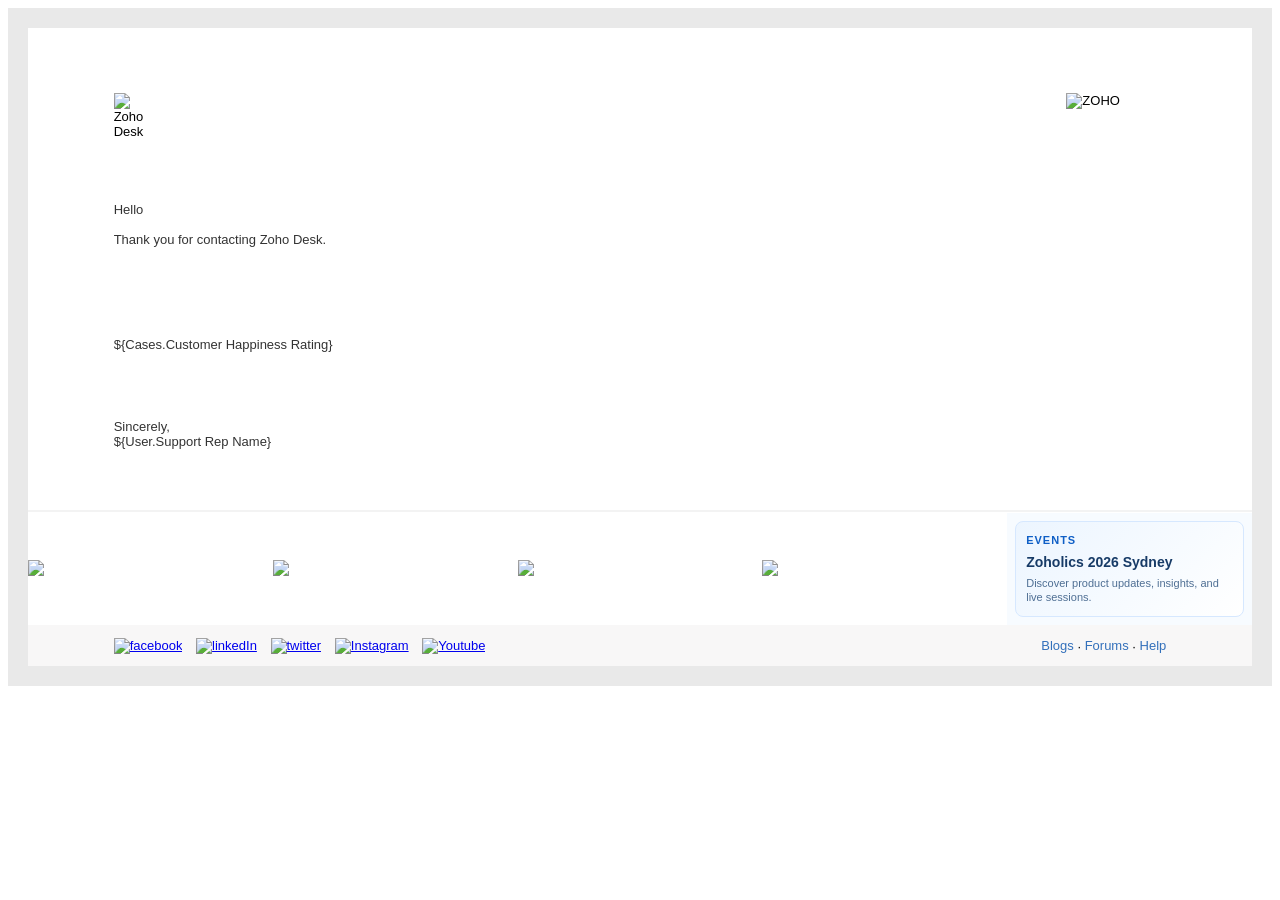
==== index.html @ a670f40c "Refine Events tile style and add index.html for Catalyst preview" ====
<!DOCTYPE html>
<html>

<head>
    <meta charset="UTF-8">

    <meta name="viewport" content="width=device-width, initial-scale=1.0">
    <title>Zoho Desk</title>
    <link rel="stylesheet" href="./page.css">

</head>

<body>
    <table
        style="font-size:13px; font-family: 'lucida grande', 'lucida sans', 'lucida sans unicode', arial, helvetica, verdana, sans-serif"
        bgcolor="#e9e9e9" width="100%" height="1" cellspacing="0" cellpadding="20" border="0">
        <tbody>
            <tr>
                <td>
                    <table bgcolor="#ffffff" width="100%" height="1" cellspacing="0" cellpadding="0" border="0">
                        <tbody>
                            <tr>
                                <td style="padding: 5% 7% 5% 7%; border-bottom:1px solid #f3f3f3">
                                    <div>
                                        <div style="padding: 4px 0;">
                                            <img alt="Zoho Desk"
                                                src="https://desk.zoho.com/support/ImageDisplay?downloadType=uploadedFile&fileName=1771583946835.png&blockId=edbsn5a291a46d034ac44644046f20c0bd0c1b6199541c9c57be0bdcc31da6dd89f99&zgId=edbsn418eb7d9b2dab592a1a833d4333c75fd&mode=view"
                                                width="44" height="44" style="width: 41px; height:44px; max-width: 100%"
                                                align="left">
                                            <img src="https://desk.zoho.com/support/ImageDisplay?downloadType=uploadedFile&fileName=1771583946835.png&blockId=edbsn0f6fa5ddeb5bf3e72d3195290d69d3da7599480fdb98be6c80e0981f7d4edea4&zgId=edbsn418eb7d9b2dab592a1a833d4333c75fd&mode=view"
                                                width="100" height="45"
                                                style="width: 100px; height:45px; max-width: 100%;" alt="ZOHO"
                                                align="right">
                                            <div style="clear: both;"><br></div>
                                        </div>
                                        <div style="color: rgb(51, 51, 51); width: 90%">
                                            <div><br></div>
                                            <div><br></div>
                                            <div><br></div>
                                            <div>Hello</div>
                                            <div><br></div>
                                            <div>Thank you for contacting Zoho Desk.</div>
                                            <div><br></div>
                                            <div><br></div>
                                            <div><br></div>
                                            <div><br></div>
                                            <div><br></div>
                                            <div><br></div>
                                            <div>${Cases.Customer Happiness Rating}</div>
                                            <div style="padding-top:7%">Sincerely,<br>${User.Support Rep Name}</div>
                                        </div>
                                    </div>
                                </td>
                            </tr>
                            <tr>
                                <td style="border-top:1px solid #F3F3F3;">
                                    <table width="100%" height="1" cellspacing="0" cellpadding="0" border="0"
                                        style="border-top:1px solid #ffffff;">
                                        <tbody>
                                            <tr>
                                                <td width="20%">
                                                    <a href="https://help.zoho.com/portal/en/home" target="_blank"><img
                                                            src="https://desk.zoho.com/support/ImageDisplay?downloadType=uploadedFile&fileName=1771583946835.png&blockId=edbsn19893b441f567e30c0438d584f8dec8c64f5ee085de7235c2d52614ccde520c9&zgId=edbsn418eb7d9b2dab592a1a833d4333c75fd&mode=view"
                                                            width="100%" /></a>
                                                </td>
                                                <td width="20%">
                                                    <a href="https://www.zoho.com/desk/recorded-webinar.html"
                                                        target="_blank"><img
                                                            src="https://desk.zoho.com/support/ImageDisplay?downloadType=uploadedFile&fileName=1771583946835.png&blockId=edbsn5a291a46d034ac44644046f20c0bd0c19522c40d71ea11ac67d1986c7acd5344&zgId=edbsn418eb7d9b2dab592a1a833d4333c75fd&mode=view"
                                                            width="100%" /></a>
                                                </td>
                                                <td width="20%">
                                                    <a href="https://www.zoho.com/desk/release-notes.html?yearOpt=all&labelTag=all&topicTag=all&DCTag=all&editionTag=all"
                                                        target="_blank"><img
                                                            src="https://desk.zoho.com/support/ImageDisplay?downloadType=uploadedFile&fileName=1771583971620.png&blockId=edbsn5a291a46d034ac44644046f20c0bd0c1c1c5627b86a02d9282db77a7d5a4d9f4&zgId=edbsn418eb7d9b2dab592a1a833d4333c75fd&mode=view"
                                                            width="100%" /></a>
                                                </td>
                                                <td width="20%">
                                                    <a href="https://help.zoho.com/portal/en/community/zoho-desk/desk-stories"
                                                        target="_blank"><img
                                                            src="https://desk.zoho.com/support/ImageDisplay?downloadType=uploadedFile&fileName=1771583946835.png&blockId=edbsn6017d55ec19e1f48e52673f51b87ff4155a8e8464deada316d32d578aa6be003&zgId=edbsn418eb7d9b2dab592a1a833d4333c75fd&mode=view"
                                                            width="100%" /></a>
                                                </td>
                                                <td width="20%" style="background-color:#f7fbff; padding:8px;">
                                                    <a href="https://events.zoho.com/ZoholicsSydney2026?lang=en" target="_blank"
                                                        style="display:block; text-decoration:none; border:1px solid #d6e8ff; border-radius:8px; background:linear-gradient(135deg,#ecf5ff 0%,#f7fbff 60%,#ffffff 100%); padding:12px 10px; color:#1f3a5f; min-height:78px; box-sizing:border-box;">
                                                        <div style="font-size:11px; letter-spacing:1px; text-transform:uppercase; color:#0f5fc6; font-weight:700; line-height:1.2;">
                                                            Events
                                                        </div>
                                                        <div style="font-size:14px; font-weight:700; margin-top:6px; line-height:1.35; color:#173b67;">
                                                            Zoholics 2026 Sydney
                                                        </div>
                                                        <div style="font-size:11px; margin-top:4px; color:#4f6f94; line-height:1.3;">
                                                            Discover product updates, insights, and live sessions.
                                                        </div>
                                                    </a>
                                                </td>
                                            </tr>
                                        </tbody>
                                    </table>
                                </td>
                            </tr>
                            <tr>
                                <td>
                                    <table width="100%" height="1" cellspacing="0" cellpadding="0" border="0">
                                        <tbody>
                                            <tr>
                                                <td bgcolor="#f8f7f7" style="padding: 1% 1% 1% 7%" align="left">
                                                    <a style="margin-right: 10px; vertical-align: middle; cursor: pointer; display: inline-block"
                                                        target="_blank" href="https://www.facebook.com/zoho"
                                                        rel="noopener noreferrer">
                                                        <img height="16" width="16"
                                                            src="https://desk.zoho.com/support/ImageDisplay?downloadType=uploadedFile&fileName=1706531848196.png&blockId=edbsn981084889e3f7574fbac4d24693f83e09ad6082fcf77d7575bcf3b7ecefe5076&zgId=edbsn418eb7d9b2dab592a1a833d4333c75fd&mode=view"
                                                            style="max-width: 100%" alt="facebook">
                                                    </a>
                                                    <a style="margin-right: 10px; vertical-align: middle; cursor: poiner; display: inline-block"
                                                        target="_blank" href="https://www.linkedin.com/company/zoho"
                                                        rel="noopener noreferrer">
                                                        <img height="16" width="16"
                                                            src="https://desk.zoho.com/support/ImageDisplay?downloadType=uploadedFile&fileName=1706531848081.png&blockId=edbsn0654c390e2e7fa99d5f05f449f430d2fd3b3f2f7cc8699fef121f332b72cc5d3&zgId=edbsn418eb7d9b2dab592a1a833d4333c75fd&mode=view"
                                                            style="max-width: 100%" alt="linkedIn"></a> <a
                                                        style="margin-right: 10px; vertical-align: middle; cursor: pointer; display: inline-block"
                                                        target="_blank" href="https://twitter.com/zoho"
                                                        rel="noopener noreferrer"> <img height="16" width="16"
                                                            src="https://desk.zoho.com/support/ImageDisplay?downloadType=uploadedFile&fileName=1706531848081.png&blockId=edbsna18e3d5cb1f95cb9d2bdec83c67922cef226c5381e4f5b186c52dcc3a6289ff8&zgId=edbsn418eb7d9b2dab592a1a833d4333c75fd&mode=view"
                                                            style="max-width: 100%" alt="twitter">
                                                    </a>
                                                    <a style="margin-right: 10px; vertical-align: middle; cursor: pointer; display: inline-block"
                                                        rel="noopener" target="_blank"
                                                        href="https://www.instagram.com/zoho_desk/">
                                                        <img height="16" width="16"
                                                            src="https://desk.zoho.com/support/ImageDisplay?downloadType=uploadedFile&fileName=1706531848081.png&blockId=edbsn981084889e3f7574fbac4d24693f83e09e01c556864ce30d08775c72a35c9b1b&zgId=edbsn418eb7d9b2dab592a1a833d4333c75fd&mode=view"
                                                            style="max-width: 100%" alt="Instagram">
                                                    </a>
                                                    <a style="vertical-align: middle; cursor: pointer; display: inline-block"
                                                        rel="noopener" target="_blank"
                                                        href="https://www.youtube.com/channel/UC-7KcFeu7HlItHlPggpLn4Q">
                                                        <img height="16" width="16"
                                                            src="https://desk.zoho.com/support/ImageDisplay?downloadType=uploadedFile&fileName=1706531848082.png&blockId=edbsn8ee2cb65644229bab9f3ff5b14f8f821a7e25e29997b7669283e4fb5bb280ffc&zgId=edbsn418eb7d9b2dab592a1a833d4333c75fd&mode=view"
                                                            style="max-width: 100%" alt="Youtube">
                                                    </a>
                                                </td>
                                                <td bgcolor="#f8f7f7" style="padding: 1% 7% 1% 1%" align="right">
                                                    <a target="_blank"
                                                        style="font-size: 13px; color: rgb(51, 112, 187); text-decoration: none; cursor: pointer"
                                                        href="https://www.zoho.com/blog/desk"
                                                        rel="noopener noreferrer">Blogs</a>
                                                    <span style="vertical-align: middle">·</span> <a target="_blank"
                                                        style="font-size: 13px; color: rgb(51, 112, 187); text-decoration: none; cursor: pointer"
                                                        href="https://help.zoho.com/portal/en/community/zoho-desk"
                                                        rel="noopener noreferrer">Forums</a>
                                                    <span style="vertical-align: middle">·</span> <a target="_blank"
                                                        style="font-size: 13px; color: rgb(51, 112, 187); text-decoration: none; cursor: pointer"
                                                        href="https://www.zoho.com/support/help/overview.html"
                                                        rel="noopener noreferrer">Help</a>
                                                </td>
                                            </tr>
                                        </tbody>
                                    </table>
                                </td>
                            </tr>
                        </tbody>
                    </table>
                </td>
            </tr>
        </tbody>
    </table>
</body>

</html>
---- page.css ----
/* Placeholder stylesheet for AgentTemplate.html */
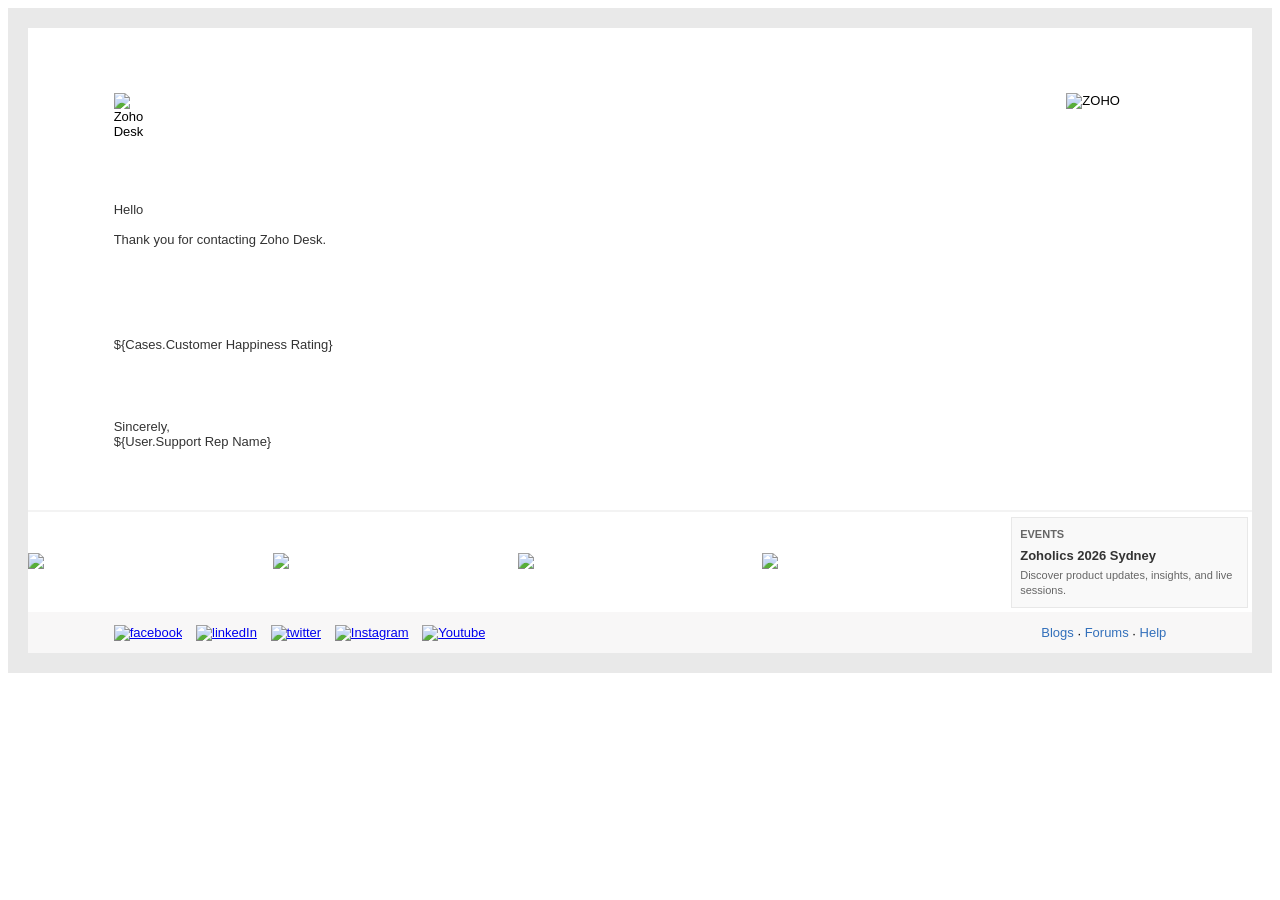
==== commit 7cad93af: "Match Events tile typography and sync index for preview" ====
--- a/index.html
+++ b/index.html
@@ -81,16 +81,16 @@
                                                             src="https://desk.zoho.com/support/ImageDisplay?downloadType=uploadedFile&fileName=1771583946835.png&blockId=edbsn6017d55ec19e1f48e52673f51b87ff4155a8e8464deada316d32d578aa6be003&zgId=edbsn418eb7d9b2dab592a1a833d4333c75fd&mode=view"
                                                             width="100%" /></a>
                                                 </td>
-                                                <td width="20%" style="background-color:#f7fbff; padding:8px;">
+                                                <td width="20%" style="background-color:#ffffff; padding:4px;">
                                                     <a href="https://events.zoho.com/ZoholicsSydney2026?lang=en" target="_blank"
-                                                        style="display:block; text-decoration:none; border:1px solid #d6e8ff; border-radius:8px; background:linear-gradient(135deg,#ecf5ff 0%,#f7fbff 60%,#ffffff 100%); padding:12px 10px; color:#1f3a5f; min-height:78px; box-sizing:border-box;">
-                                                        <div style="font-size:11px; letter-spacing:1px; text-transform:uppercase; color:#0f5fc6; font-weight:700; line-height:1.2;">
+                                                        style="display:block; text-decoration:none; border:1px solid #e8e8e8; background:#f9f9f9; padding:10px 8px; color:#333333; min-height:78px; box-sizing:border-box;">
+                                                        <div style="font-size:11px; text-transform:uppercase; color:#666666; font-weight:600; line-height:1.2;">
                                                             Events
                                                         </div>
-                                                        <div style="font-size:14px; font-weight:700; margin-top:6px; line-height:1.35; color:#173b67;">
+                                                        <div style="font-size:13px; font-weight:600; margin-top:6px; line-height:1.35; color:#333333;">
                                                             Zoholics 2026 Sydney
                                                         </div>
-                                                        <div style="font-size:11px; margin-top:4px; color:#4f6f94; line-height:1.3;">
+                                                        <div style="font-size:11px; margin-top:4px; color:#666666; line-height:1.3;">
                                                             Discover product updates, insights, and live sessions.
                                                         </div>
                                                     </a>
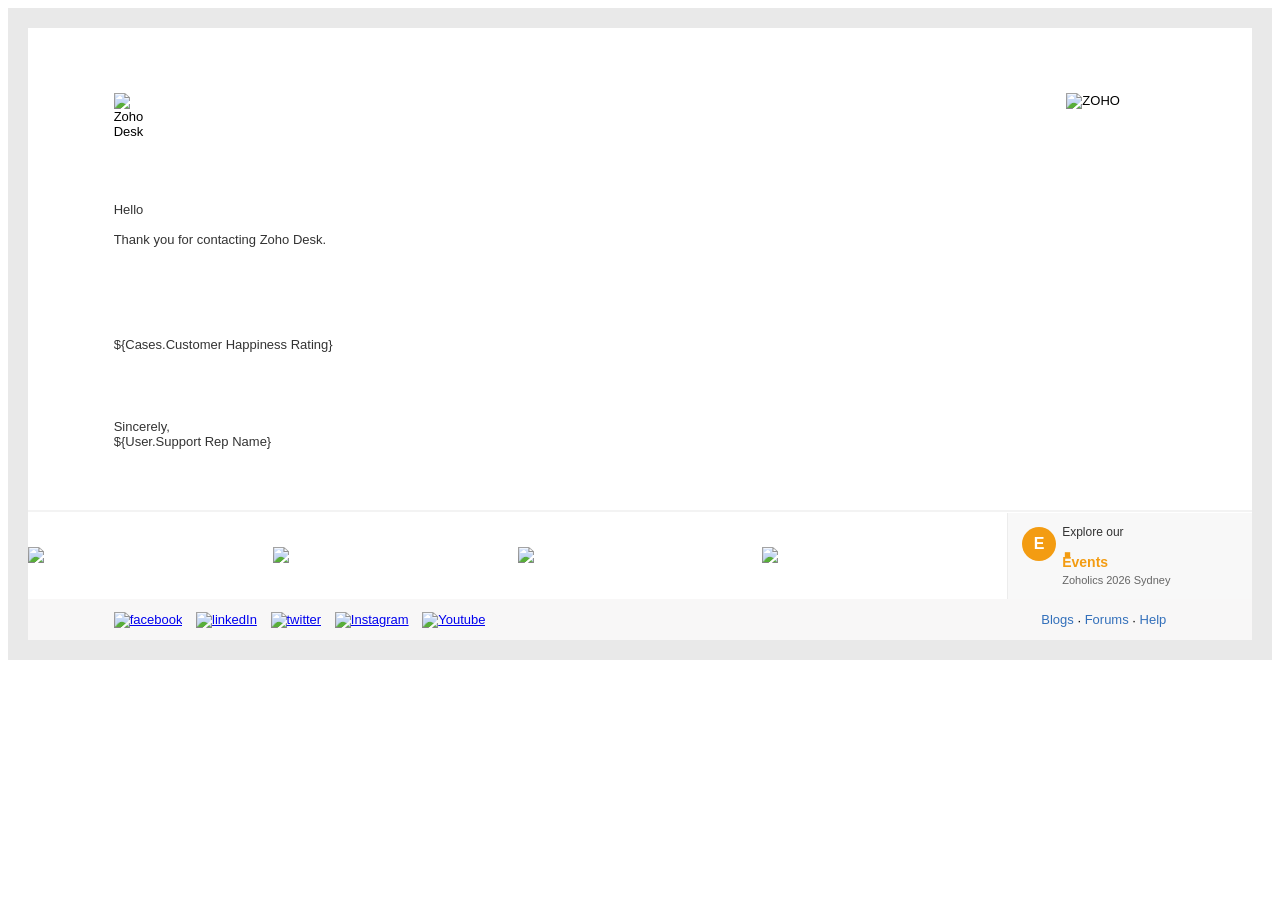
==== commit 58fd24bc: "Improve Events tile UI to match existing tile style" ====
--- a/index.html
+++ b/index.html
@@ -81,18 +81,34 @@
                                                             src="https://desk.zoho.com/support/ImageDisplay?downloadType=uploadedFile&fileName=1771583946835.png&blockId=edbsn6017d55ec19e1f48e52673f51b87ff4155a8e8464deada316d32d578aa6be003&zgId=edbsn418eb7d9b2dab592a1a833d4333c75fd&mode=view"
                                                             width="100%" /></a>
                                                 </td>
-                                                <td width="20%" style="background-color:#ffffff; padding:4px;">
+                                                <td width="20%" style="border-left:1px solid #ececec; background-color:#f8f8f8;">
                                                     <a href="https://events.zoho.com/ZoholicsSydney2026?lang=en" target="_blank"
-                                                        style="display:block; text-decoration:none; border:1px solid #e8e8e8; background:#f9f9f9; padding:10px 8px; color:#333333; min-height:78px; box-sizing:border-box;">
-                                                        <div style="font-size:11px; text-transform:uppercase; color:#666666; font-weight:600; line-height:1.2;">
-                                                            Events
-                                                        </div>
-                                                        <div style="font-size:13px; font-weight:600; margin-top:6px; line-height:1.35; color:#333333;">
-                                                            Zoholics 2026 Sydney
-                                                        </div>
-                                                        <div style="font-size:11px; margin-top:4px; color:#666666; line-height:1.3;">
-                                                            Discover product updates, insights, and live sessions.
-                                                        </div>
+                                                        style="display:block; text-decoration:none; color:#333333; padding:12px 14px; min-height:76px; box-sizing:border-box;">
+                                                        <table width="100%" cellspacing="0" cellpadding="0" border="0">
+                                                            <tbody>
+                                                                <tr>
+                                                                    <td width="40" valign="top" style="padding-top:2px;">
+                                                                        <div style="width:34px; height:34px; border-radius:50%; background:#f39c12; color:#ffffff; font-size:16px; font-weight:700; text-align:center; line-height:34px;">
+                                                                            E
+                                                                        </div>
+                                                                    </td>
+                                                                    <td valign="top">
+                                                                        <div style="font-size:12px; line-height:1.2; color:#333333;">
+                                                                            Explore our
+                                                                        </div>
+                                                                        <div style="font-size:38px; line-height:0.35; color:#f39c12; font-weight:700;">
+                                                                            .
+                                                                        </div>
+                                                                        <div style="font-size:14px; line-height:1.2; color:#f39c12; font-weight:700; margin-top:2px;">
+                                                                            Events
+                                                                        </div>
+                                                                        <div style="font-size:11px; line-height:1.2; color:#666666; margin-top:3px;">
+                                                                            Zoholics 2026 Sydney
+                                                                        </div>
+                                                                    </td>
+                                                                </tr>
+                                                            </tbody>
+                                                        </table>
                                                     </a>
                                                 </td>
                                             </tr>
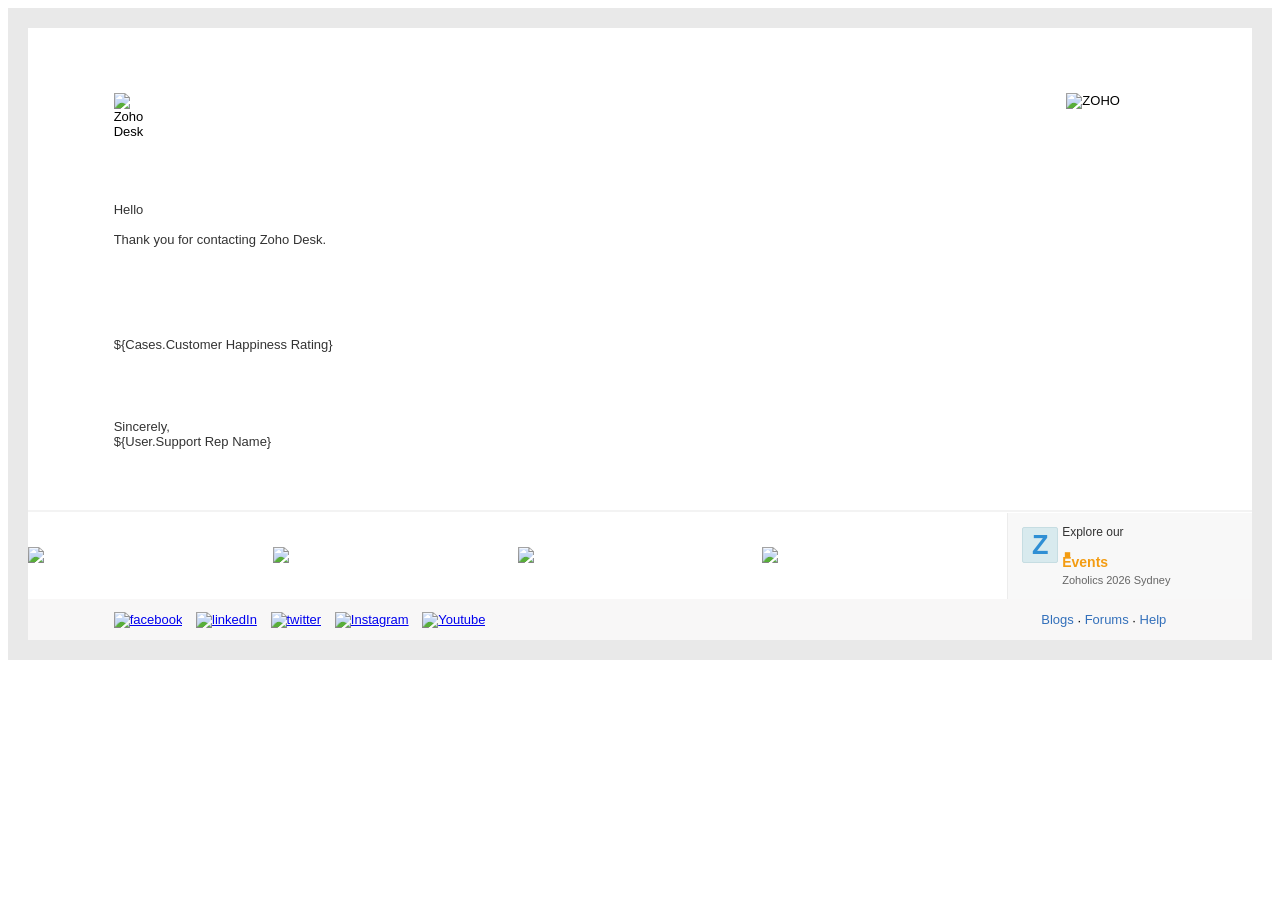
==== commit 08bf99e1: "Use Z icon for Events tile and keep index as canonical template" ====
--- a/index.html
+++ b/index.html
@@ -88,8 +88,8 @@
                                                             <tbody>
                                                                 <tr>
                                                                     <td width="40" valign="top" style="padding-top:2px;">
-                                                                        <div style="width:34px; height:34px; border-radius:50%; background:#f39c12; color:#ffffff; font-size:16px; font-weight:700; text-align:center; line-height:34px;">
-                                                                            E
+                                                                        <div style="width:34px; height:34px; background:#d8eaee; border:1px solid #c6dde2; border-radius:2px; color:#2f8fd4; font-size:27px; font-weight:700; text-align:center; line-height:34px; font-family:Arial, Helvetica, sans-serif;">
+                                                                            Z
                                                                         </div>
                                                                     </td>
                                                                     <td valign="top">
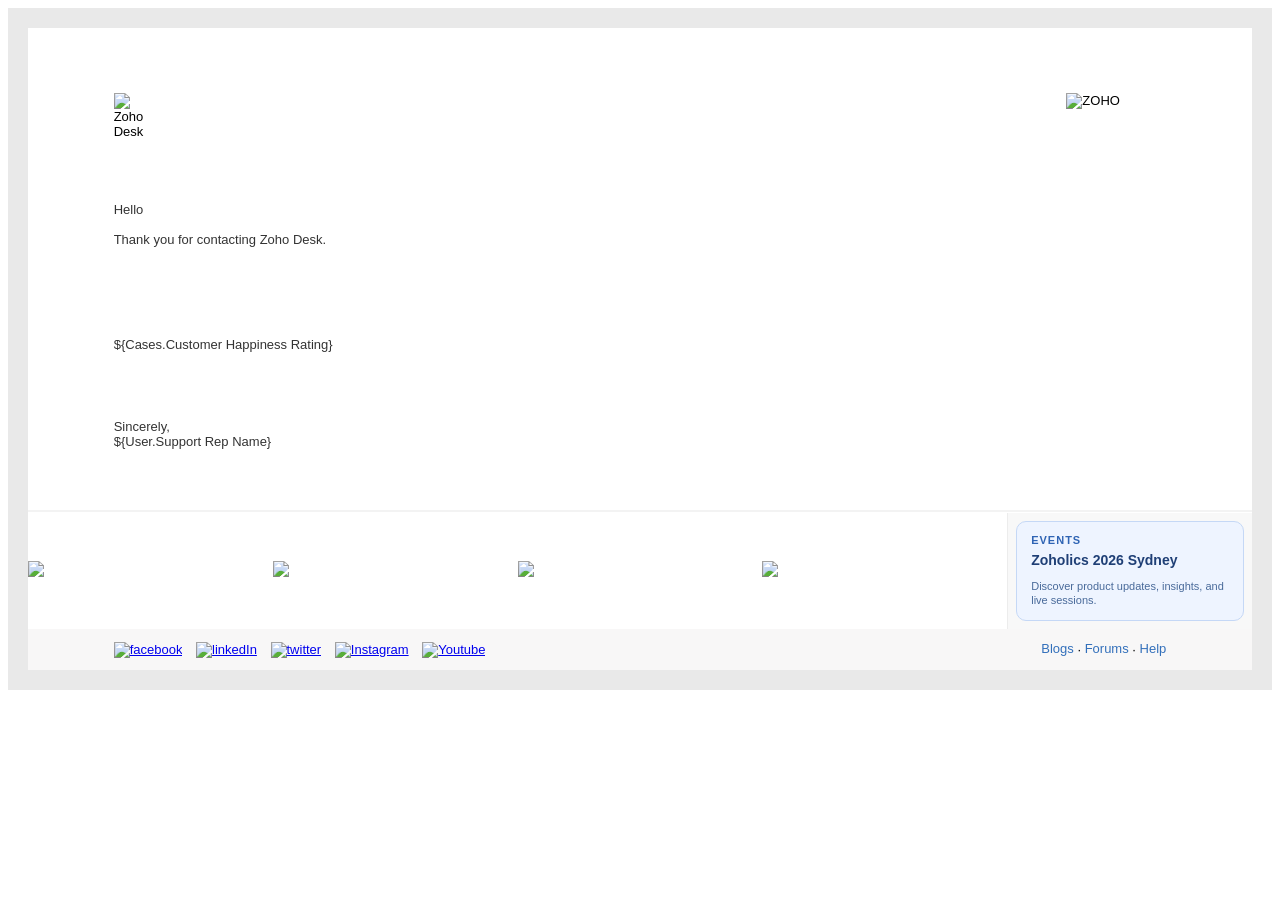
==== commit 8826867a: "Remove Z icon from Events tile and match screenshot style" ====
--- a/index.html
+++ b/index.html
@@ -81,34 +81,18 @@
                                                             src="https://desk.zoho.com/support/ImageDisplay?downloadType=uploadedFile&fileName=1771583946835.png&blockId=edbsn6017d55ec19e1f48e52673f51b87ff4155a8e8464deada316d32d578aa6be003&zgId=edbsn418eb7d9b2dab592a1a833d4333c75fd&mode=view"
                                                             width="100%" /></a>
                                                 </td>
-                                                <td width="20%" style="border-left:1px solid #ececec; background-color:#f8f8f8;">
+                                                <td width="20%" style="border-left:1px solid #ececec; background-color:#f8f8f8; padding:8px;">
                                                     <a href="https://events.zoho.com/ZoholicsSydney2026?lang=en" target="_blank"
-                                                        style="display:block; text-decoration:none; color:#333333; padding:12px 14px; min-height:76px; box-sizing:border-box;">
-                                                        <table width="100%" cellspacing="0" cellpadding="0" border="0">
-                                                            <tbody>
-                                                                <tr>
-                                                                    <td width="40" valign="top" style="padding-top:2px;">
-                                                                        <div style="width:34px; height:34px; background:#d8eaee; border:1px solid #c6dde2; border-radius:2px; color:#2f8fd4; font-size:27px; font-weight:700; text-align:center; line-height:34px; font-family:Arial, Helvetica, sans-serif;">
-                                                                            Z
-                                                                        </div>
-                                                                    </td>
-                                                                    <td valign="top">
-                                                                        <div style="font-size:12px; line-height:1.2; color:#333333;">
-                                                                            Explore our
-                                                                        </div>
-                                                                        <div style="font-size:38px; line-height:0.35; color:#f39c12; font-weight:700;">
-                                                                            .
-                                                                        </div>
-                                                                        <div style="font-size:14px; line-height:1.2; color:#f39c12; font-weight:700; margin-top:2px;">
-                                                                            Events
-                                                                        </div>
-                                                                        <div style="font-size:11px; line-height:1.2; color:#666666; margin-top:3px;">
-                                                                            Zoholics 2026 Sydney
-                                                                        </div>
-                                                                    </td>
-                                                                </tr>
-                                                            </tbody>
-                                                        </table>
+                                                        style="display:block; text-decoration:none; color:#1f3f76; padding:12px 14px; min-height:76px; box-sizing:border-box; border:1px solid #c5d8f6; border-radius:10px; background-color:#eef4ff;">
+                                                        <div style="font-size:11px; letter-spacing:1px; color:#2f64b4; font-weight:700;">
+                                                            EVENTS
+                                                        </div>
+                                                        <div style="font-size:14px; line-height:1.25; color:#1f3f76; font-weight:700; margin-top:6px;">
+                                                            Zoholics 2026 Sydney
+                                                        </div>
+                                                        <div style="font-size:11px; line-height:1.3; color:#496a9a; margin-top:10px;">
+                                                            Discover product updates, insights, and live sessions.
+                                                        </div>
                                                     </a>
                                                 </td>
                                             </tr>
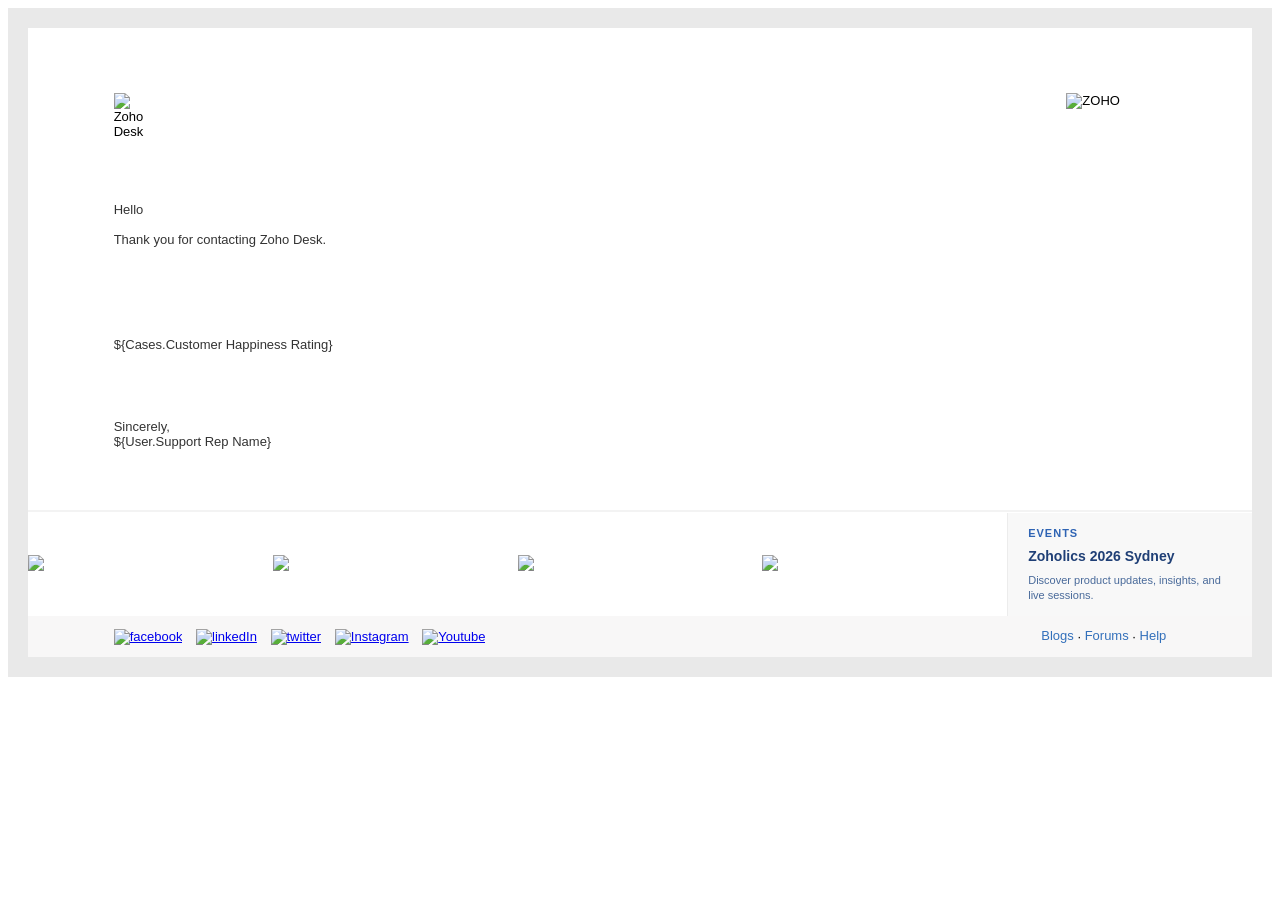
==== commit 1a885f09: "Align Events tile margins and vertical spacing with other tiles" ====
--- a/index.html
+++ b/index.html
@@ -81,16 +81,16 @@
                                                             src="https://desk.zoho.com/support/ImageDisplay?downloadType=uploadedFile&fileName=1771583946835.png&blockId=edbsn6017d55ec19e1f48e52673f51b87ff4155a8e8464deada316d32d578aa6be003&zgId=edbsn418eb7d9b2dab592a1a833d4333c75fd&mode=view"
                                                             width="100%" /></a>
                                                 </td>
-                                                <td width="20%" style="border-left:1px solid #ececec; background-color:#f8f8f8; padding:8px;">
+                                                <td width="20%" style="border-left:1px solid #ececec; background-color:#f8f8f8; vertical-align:middle;">
                                                     <a href="https://events.zoho.com/ZoholicsSydney2026?lang=en" target="_blank"
-                                                        style="display:block; text-decoration:none; color:#1f3f76; padding:12px 14px; min-height:76px; box-sizing:border-box; border:1px solid #c5d8f6; border-radius:10px; background-color:#eef4ff;">
-                                                        <div style="font-size:11px; letter-spacing:1px; color:#2f64b4; font-weight:700;">
+                                                        style="display:block; text-decoration:none; color:#1f3f76; padding:14px 20px; box-sizing:border-box;">
+                                                        <div style="font-size:11px; letter-spacing:1px; color:#2f64b4; font-weight:700; line-height:1.2;">
                                                             EVENTS
                                                         </div>
-                                                        <div style="font-size:14px; line-height:1.25; color:#1f3f76; font-weight:700; margin-top:6px;">
+                                                        <div style="font-size:14px; line-height:1.25; color:#1f3f76; font-weight:700; margin-top:8px;">
                                                             Zoholics 2026 Sydney
                                                         </div>
-                                                        <div style="font-size:11px; line-height:1.3; color:#496a9a; margin-top:10px;">
+                                                        <div style="font-size:11px; line-height:1.3; color:#496a9a; margin-top:8px;">
                                                             Discover product updates, insights, and live sessions.
                                                         </div>
                                                     </a>
